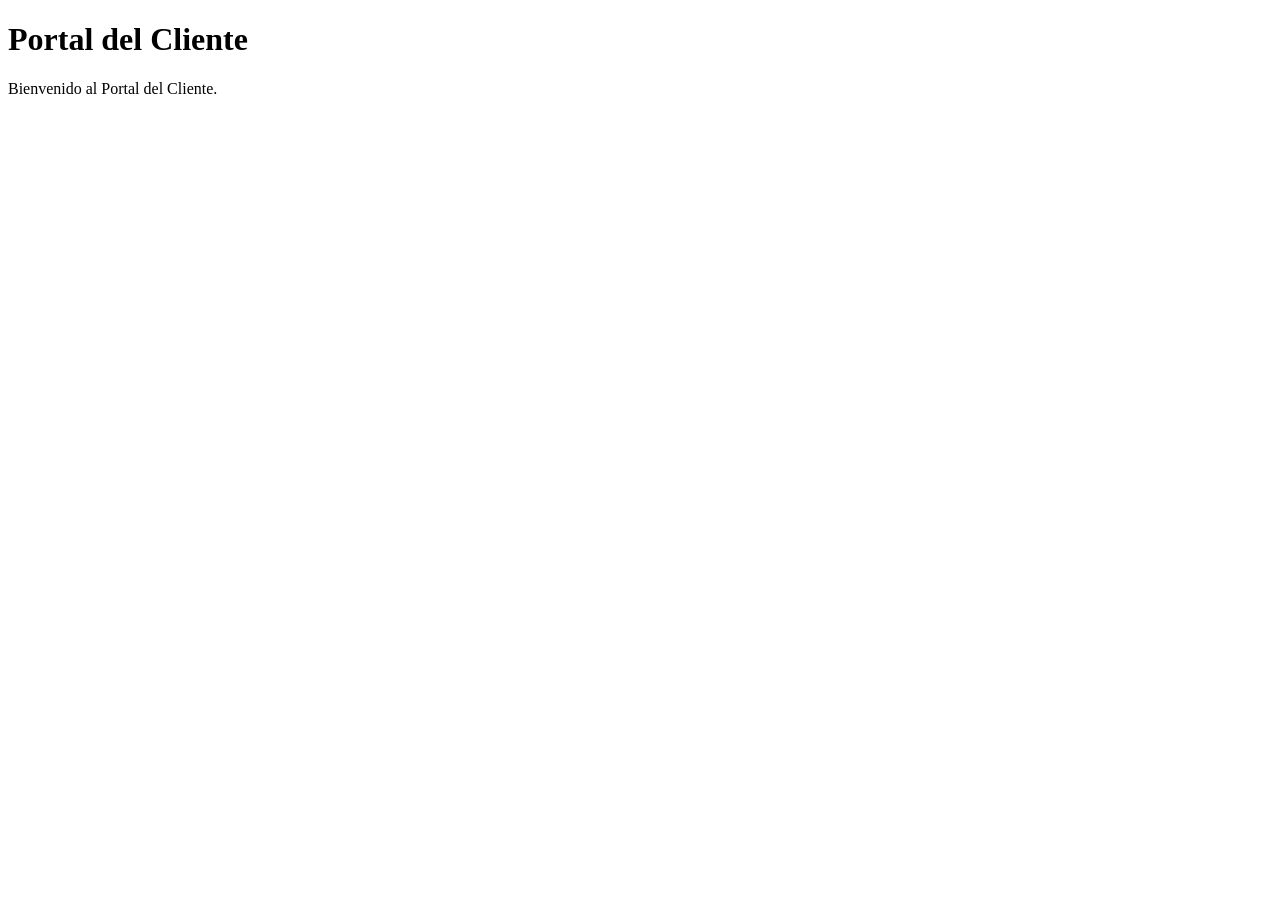
==== index.html @ 3a36b5e9 "Create index.html" ====
<!DOCTYPE html>
<html lang="es">
<head>
  <meta charset="UTF-8">
  <meta name="viewport" content="width=device-width, initial-scale=1.0">
  <title>Portal del Cliente</title>
</head>

<body>

  <div id="app">
    <h1>Portal del Cliente</h1>
    <p>Bienvenido al Portal del Cliente.</p>
  </div>

</body>
</html>
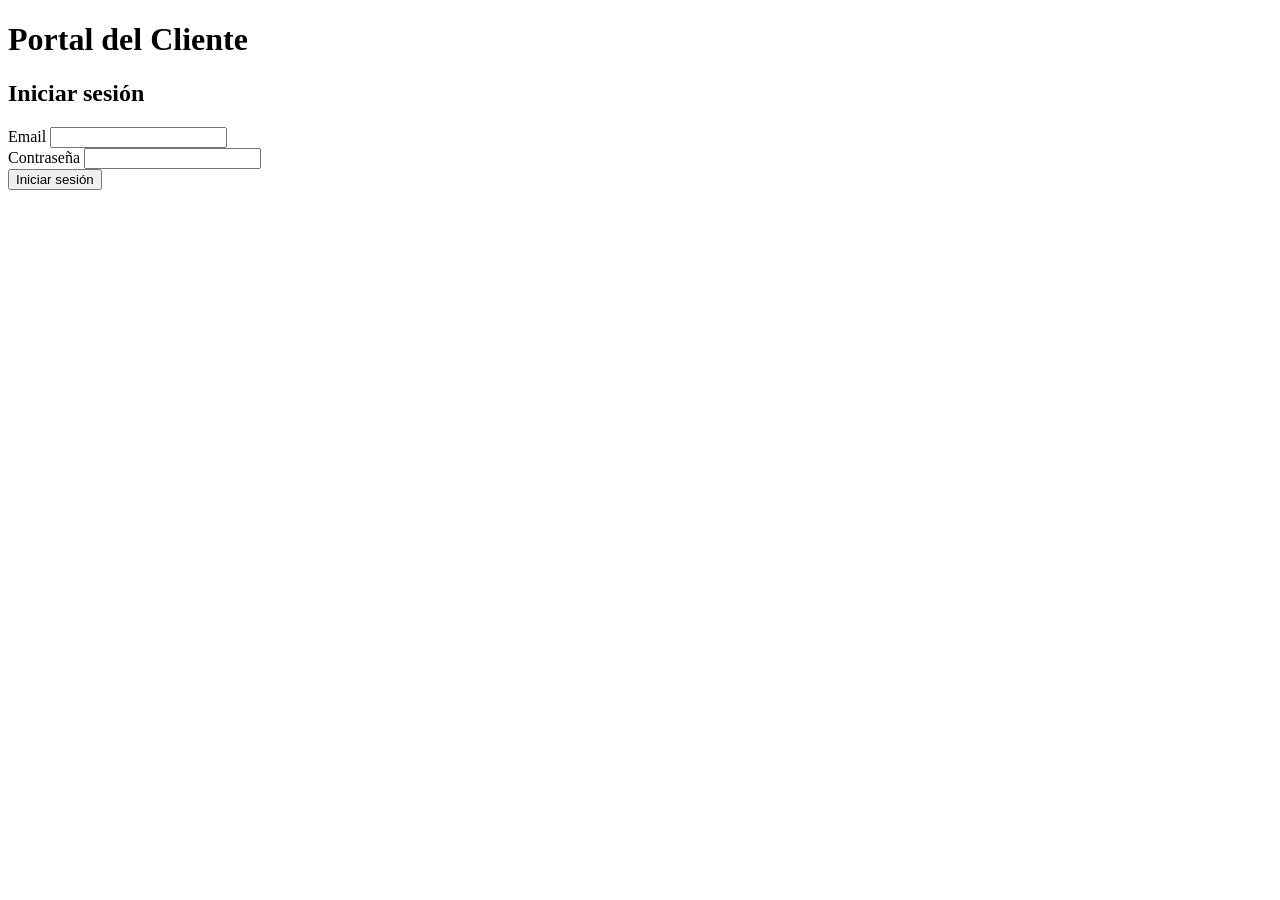
==== commit 38900635: "Update index.html" ====
--- a/index.html
+++ b/index.html
@@ -1,17 +1,138 @@
+
 <!DOCTYPE html>
 <html lang="es">
 <head>
   <meta charset="UTF-8">
   <meta name="viewport" content="width=device-width, initial-scale=1.0">
+
   <title>Portal del Cliente</title>
 </head>
 
 <body>
 
-  <div id="app">
-    <h1>Portal del Cliente</h1>
-    <p>Bienvenido al Portal del Cliente.</p>
-  </div>
+  <header>
+    <div>
+      <h1>Portal del Cliente</h1>
+      <p id="nombreUsuario">Cargando...</p>
+    </div>
+
+    <button id="cerrarSesion" type="button">
+      Cerrar sesión
+    </button>
+  </header>
+
+
+  <main>
+
+    <section>
+      <h2>Bienvenido</h2>
+      <p>
+        Desde este portal puedes consultar y gestionar la información
+        disponible para tu cuenta.
+      </p>
+    </section>
+
+
+    <section>
+      <h2>Mis módulos</h2>
+
+      <div>
+
+        <article>
+          <h3>Documentos</h3>
+          <p>
+            Consulta y gestiona tus documentos.
+          </p>
+          <a href="modulos/documentos/index.html">
+            Acceder a documentos
+          </a>
+        </article>
+
+
+        <article>
+          <h3>Tareas</h3>
+          <p>
+            Consulta tus tareas y actualiza su estado.
+          </p>
+          <a href="modulos/tareas/index.html">
+            Acceder a tareas
+          </a>
+        </article>
+
+
+        <article>
+          <h3>Avisos</h3>
+          <p>
+            Consulta los avisos dirigidos a ti.
+          </p>
+          <a href="modulos/avisos/index.html">
+            Acceder a avisos
+          </a>
+        </article>
+
+
+        <article>
+          <h3>Calendario</h3>
+          <p>
+            Consulta los eventos de tu calendario.
+          </p>
+          <a href="modulos/calendario/index.html">
+            Acceder al calendario
+          </a>
+        </article>
+
+      </div>
+    </section>
+
+  </main>
+
+
+  <script>
+    // =====================================================
+    // COMPROBAR SESIÓN
+    // =====================================================
+
+    const token = localStorage.getItem("token");
+    const usuarioGuardado = localStorage.getItem("usuario");
+
+    if (!token || !usuarioGuardado) {
+      window.location.href = "login.html";
+    }
+
+
+    // =====================================================
+    // MOSTRAR USUARIO
+    // =====================================================
+
+    try {
+      const usuario = JSON.parse(usuarioGuardado);
+
+      document.getElementById("nombreUsuario").textContent =
+        `Hola, ${usuario.nombre}`;
+    } catch (error) {
+      console.error("Error leyendo los datos del usuario:", error);
+
+      localStorage.removeItem("token");
+      localStorage.removeItem("usuario");
+
+      window.location.href = "login.html";
+    }
+
+
+    // =====================================================
+    // CERRAR SESIÓN
+    // =====================================================
+
+    document
+      .getElementById("cerrarSesion")
+      .addEventListener("click", () => {
+
+        localStorage.removeItem("token");
+        localStorage.removeItem("usuario");
+
+        window.location.href = "login.html";
+      });
+  </script>
 
 </body>
 </html>
